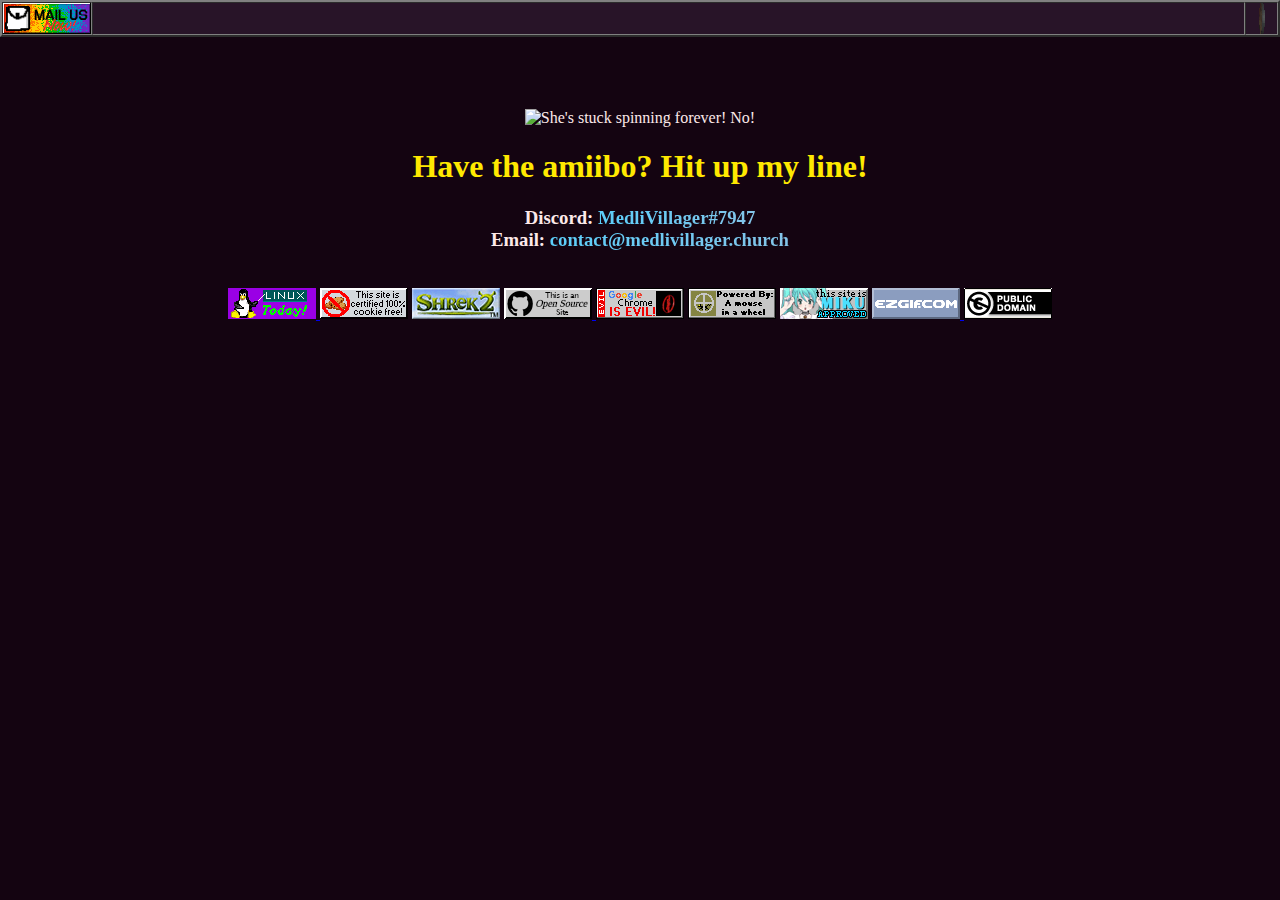
==== contact/index.html @ 0efb9d73 "contact page" ====
<html>
<head>
  <title>Contact me!</title>
  <link rel="icon" type="image/x-icon" href="../assets/MedliCoin31.gif" />
  <style>
    @keyframes rainbow-animation {
      0% { background-position: 0% 50%; }
      100% { background-position: 100% 50%; }
    }

    .rainbow-text {
      font-weight: bold;
      background: linear-gradient(to right, red, orange, yellow, green, blue, indigo, violet);
      background-size: 1500% auto;
      -webkit-background-clip: text;
      -webkit-text-fill-color: transparent;
      animation: rainbow-animation 1s linear infinite;
    }

    .trans-text {
      font-weight: bold;
      background: linear-gradient(to right,  #5BCEFA, #F5A9B8, #FFFFFF, #F5A9B8, #5BCEFA);
      background-size: 1500% auto;
      -webkit-background-clip: text;
      -webkit-text-fill-color: transparent;
      animation: rainbow-animation 1s linear infinite;
    }
  </style>
</head>
<body topmargin="0" leftmargin="0" rightmargin="0" font="Times new Roman, serif" style="font-family: 'Times new Roman', serif" bgcolor="#140411">
  <table width="100%" border="2" cellspacing="0" cellpadding="0">
    <tbody>
      <tr>
        <td rowspan="2" valign="TOP" width="750">
          <nobr>
            <a href="../contact/index.html">
              <img src="../assets/mail.gif" title="We might even respond!" border="0">
            </a>
          </nobr>
        </td>
        <td width="100%" height="31" bgcolor="#281428"></td>
        <td width="47" height="31" bgcolor="#281428">
          <a href="../index.html">
            <img src="../assets/MedliCoin31.gif">
          </a>
        </td>
      </tr>
    </tbody>
  </table>
  <br /><br />

  <body style="background: #150411; font-family: 'Times New Roman', serif">
    <center>
      <br />
      <br />
      <div style="width: 800px; color: #fce9e9">
        <image src="../assets/MedliCoin.gif" title="She's stuck spinning forever! No!" />
        <h1 style="color: #ffe900">Have the amiibo? Hit up my line!</h1>
        <h3>
          Discord:  <span class="trans-text">MedliVillager#7947</span>
          <br>
          Email:    <span class="trans-text">contact@medlivillager.church</span>
        </h3>
      </div>
      <br />
      <div id="8821">
        <a href="https://www.linux.org/pages/download/">
          <img src="../assets/linux.gif" title="I use arch btw" />
        </a>
        <img src="../assets/nocookie.gif" title="User data is bourgeois decadence!" />
        <img src="../assets/shrek2.gif" title="The single greatest film ever, really!" />
        <a href="SourceHere">
          <img src="../assets/github.gif" title="FOSS or bust" />
        </a>
        <img src="../assets/evilchrome.gif" title="We stan Firefox in this house" />
        <img src="../assets/mousepowered.gif" title="He sings lovely songs about cheese" />
        <img src="../assets/mikuapproved.gif" title="She really does liven up the place" />
        <a href="https://ezgif.com/">
          <img src="../assets/ezgif.gif" title="This site has done more for the people than any capitalist world leader" />
        </a>
        <a href="http://creativecommons.org/publicdomain/mark/1.0/">
          <img src="../assets/publicdomain.gif" title="We reserve no rights, go wild!" />
        </a>
      </div>
    </center>
  </body>
</html>
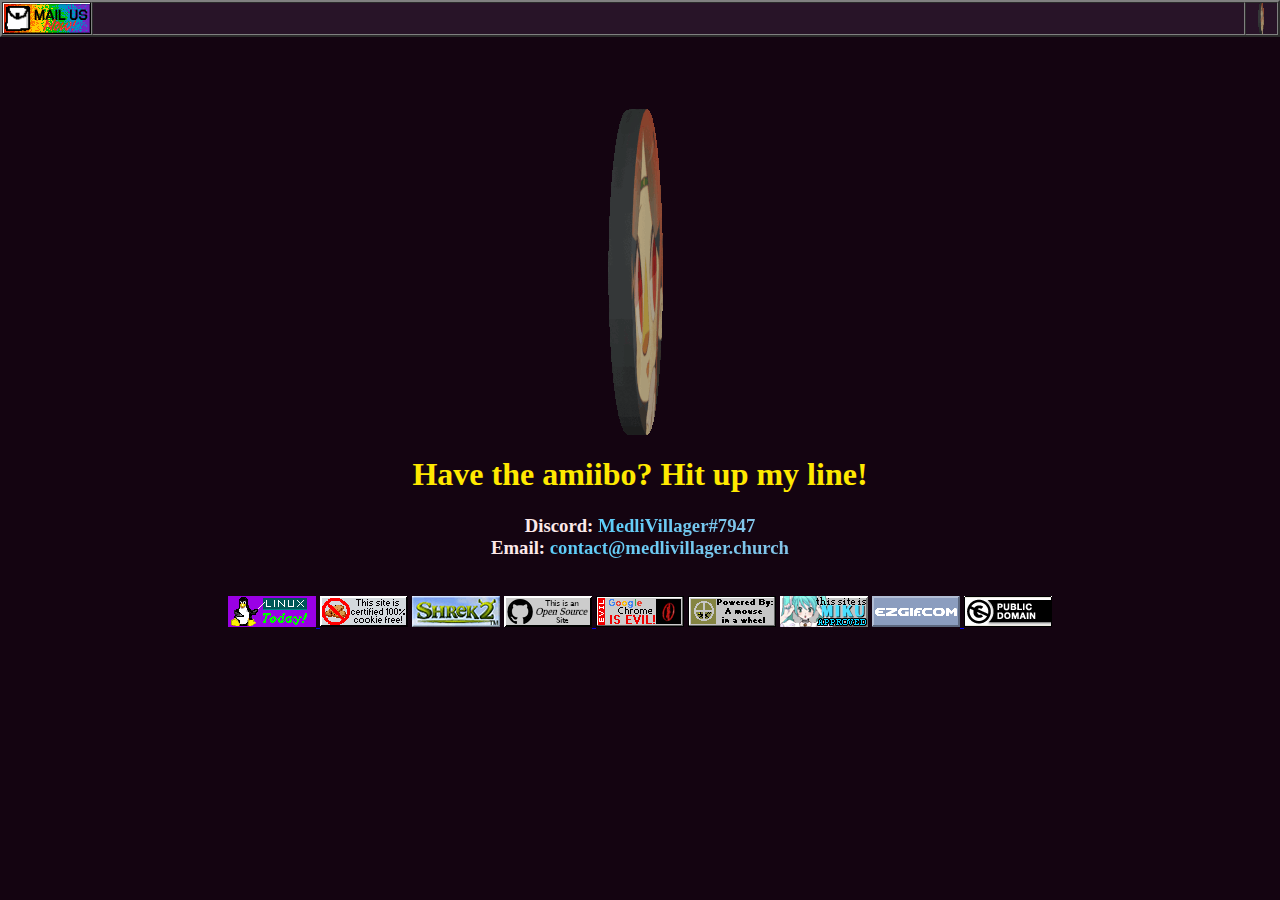
==== commit 0171bc7c: "added proper source code button" ====
--- a/contact/index.html
+++ b/contact/index.html
@@ -69,7 +69,7 @@
         </a>
         <img src="../assets/nocookie.gif" title="User data is bourgeois decadence!" />
         <img src="../assets/shrek2.gif" title="The single greatest film ever, really!" />
-        <a href="SourceHere">
+        <a href="https://github.com/MedliVillager/MedliVillager.github.io">
           <img src="../assets/github.gif" title="FOSS or bust" />
         </a>
         <img src="../assets/evilchrome.gif" title="We stan Firefox in this house" />
@@ -84,4 +84,4 @@
       </div>
     </center>
   </body>
-</html>+</html>
